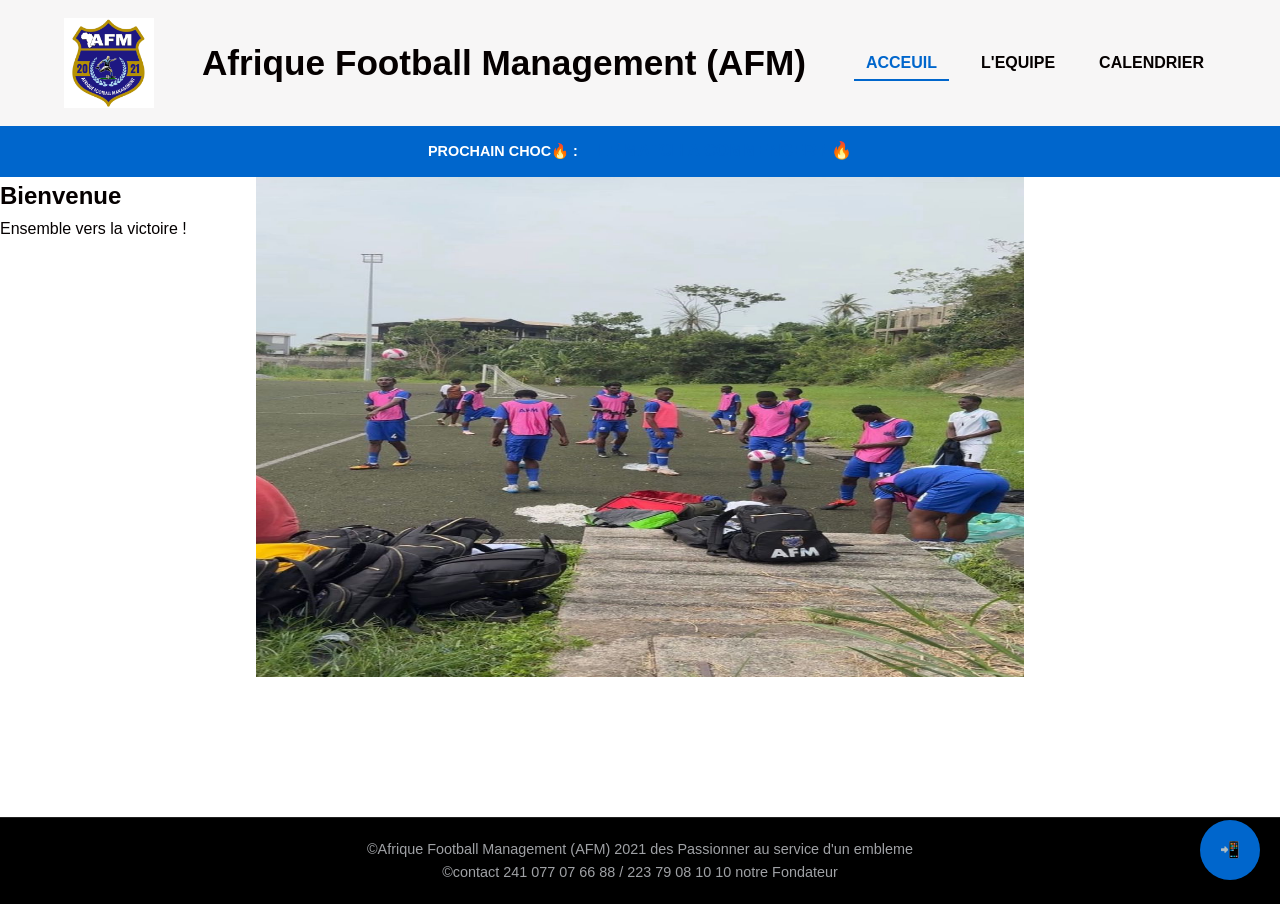
==== index.html @ 7ea9cec1 "poste" ====
<!DOCTYPE html>
<html lang="fr">
<head>
    <meta charset="UTF-8">
    <meta name="viewport" content="width=device-width, initial-scale=1.0">
    <title>AFM - Acceuil</title>
    <link rel="stylesheet" href="style.css">
</head>    
<body>

    <header>
        <div class="logo">
            <a href="index.html">
                <img src="image/logo.jpg" alt="logo de l'euipe">
            </a>
        </div>
        <h1 class="nom-equipe">Afrique Football Management (AFM)</h1>
        <nav>
            <ul>
                <li><a href="index.html" class="active">Acceuil</a></li>
                <li><a href="equipe.html">L'Equipe</a></li>
                <li><a href="calendrier.html">calendrier</a></li>
            </ul>
        </nav>
    </header>

    <div class="global-countdown">
        <div class="countdown-text">Prochain Choc🔥 :</div>
        <div id="countdown" class="compact">
            <span id="days">00</span>j
            <span id="hours">00</span>h
            <span id="minutes">00</span>m
            <span id="seconds">00</span>s
        </div>
    </div>

    <section class="hero-carousel" id="carousel-container">
        <!-- JS va injecter les images ici -->
        <div class="hero-overlay">
            <h1>Bienvenue</h1>
            <p>Ensemble vers la victoire !</p>
        </div>
    </section>
    <section class="next-match-section">
        <div class="countdown-container">
        </div>
    </section>
    <footer>
        <p>&copy;Afrique Football Management (AFM) 2021 des Passionner au service d'un embleme </p>
        <p>&copy;contact 241 077 07 66 88 / 223 79 08 10 10 notre Fondateur</p>
    </footer>

    <script src="script.js"></script>

    <a href="contact.html" class="floating-contact-btn" title="Suivez-nous / Contact">
        <span class="phone-icon">📲</span> 
    </a>

</body>
</html>
---- style.css ----
:root {
    --couleur-principale: #0066cc;
    --couleur-secondaire: #161b22;
    --fond-sombre: #ffffff;
    --fond-card: #c6c6c6;
    --texte-clair: #050000;
    --texte-gris: #9fa1a5;
}
* {
    margin: 0;
    padding: 0;
    box-sizing: border-box;
    font-family: 'Segoe UI', Tahoma, Geneva, Verdana, sans-serif;
}
body {
    background-color: var(--fond-sombre);
    color: var(--texte-clair);
    line-height: 1.6;
}
a {
    text-decoration: none;
    color: inherit;
}
ul {
    list-style: none;
}



.logo img {
    height: 90px; 
    width: auto;
    display: block;
}
header {
    display: flex;
    justify-content: space-between;
    align-items: center;
    padding: 15px 5%;
    background-color: #f7f6f6;
    position: sticky;
    top: 0;
    z-index: 1000;
    border-bottom: 2px solid var(--couleur-principale);
    position: relative;
}
.nom-equipe {
    font-size: 2.2rem;
    font-weight: bold;
    text-align: center;
    margin-top: 20px;
    margin-bottom: 20px;
    margin-left: auto;
    margin-right: auto;
}
nav ul {
    display: flex;
    gap: 20px;
}
nav ul li a {
    font-weight: 600;
    text-transform: uppercase;
    font-size: 0,9rem;
    padding: 8px 12px;
    transition: all 0.3s ease;
    border-bottom: 2px solid transparent;
}
nav ul li a:hover,
nav ul li a.active {
    color: var(--couleur-principale);
    border-bottom: 2px solid var(--couleur-principale);
}

.hero {
    height: 80vh;
    display: flex;
    justify-content: center;
    align-items: center;
    text-align: center;
    padding: 0 20px;
}

.hero-content h1 {
    font-size: 3rem;
    text-transform: uppercase;
    margin-bottom: 15px;
    letter-spacing: 2px;
}

.hero-content h1 span {
    color: var(--couleur-principale);
}

.hero-content p {
    font-size: 1.2rem;
    color: var(--texte-gris);
    margin-bottom: 30px;
    max-width: 600px;
    margin-left: auto;
    margin-right: auto;
}

.btn {
    display: inline-block;
    background-color: var(--couleur-principale);
    color: var(--couleur-secondaire);
    padding: 12px 30px;
    font-weight: bold;
    text-transform: uppercase;
    border-radius: 5px;
    transition: background 0.3s ease, transform 0.2s ease;
}

.btn:hover {
    background-color: #004085;
    transform: translate(-3px);
}

footer {
    background-color: #000000;
    text-align: center;
    padding: 20px;
    margin-top: 40px;
    border-top: 1px solid #222;
    font-size: 0.9rem;
    color: var(--texte-gris);
}

.page-title {
    text-align: center;
    padding: 60px 20px 20px 20px;
}

.page-title h1 {
    font-size: 2.5rem;
    text-transform: uppercase;
    margin-bottom: 10px;
}

.page-title h1 span {
    color: var(--couleur-principale);
}

.page-title p {
    color: var(--texte-gris);
    max-width: 600px;
    margin: 0 auto;
}

.players-section {
    padding: 40px 5%;
}

.players-grid {
    display: grid;
    grid-template-columns: repeat(2, 1fr);
    gap: 30px;
    width: 100%;
}

.players-card {
    background-color: var(--fond-card);
    border-radius: 10px;
    overflow: hidden;
    box-shadow: 0 4px 15px rgba(0, 0, 0, 0.3);
    transition: transform 0.3 ease, box-shadow 0.3s ease;
    border: 1px solid #222;
    max-width: 500px;
    width: 100%;
    margin: 0 auto;
}

.players-card:hover {
    transform: translateY(-10px);
    box-shadow: 0 10px 20px rgba(0, 102, 204, 0.3);
    border-color: var(--couleur-principale);
}

.players-img img {
    width: 75%;
    height: 400px;
    object-fit: cover;
    display: block;
    background-color: #222;
}

.player-info {
    padding: 20px;
    position: relative;
}

.player-info h3 {
    font-size: 1.2rem;
    margin-bottom: 5px;
}

.player-position {
    color: var(--texte-gris);
    font-size: 0.9rem;
    text-transform: uppercase;
    letter-spacing: 1px;
}

.player-number {
    position: absolute;
    top: 15px;
    right: 20px;
    font-size: 2rem;
    font-weight: 900;
    color: rgba(255, 255, 255, 0.1);
    transition: color 0.3s ease;
}

.players-card:hover .player-number {
    color: var(--couleur-principale);
}

.schedule-section {
    padding: 20px 5%;
    display: flex;
    flex-direction: column;
    gap: 50px;
}

.match-block h2 {
    font-size: 1.8rem;
    text-transform: uppercase;
    margin-bottom: 20px;
    border-left: 4px solid var(--couleur-principale);
    padding-left: 15px;
}

.match-block h2 span {
    color: var(--couleur-principale);
}

.match-list {
    display: flex;
    flex-direction: column;
    gap: 15px;
}

.match-card {
    background-color: var(--fond-card);
    border-radius: 8px;
    padding: 20px;
    display: flex;
    flex-direction: column;
    align-items: center;
    gap: 10px;
    border: 1px solid #222;
    transition: border-color 0.3s ease;
}

.match-card:hover {
    border-color: var(--couleur-principale);
}

.match-date {
    font-size: 0.85rem;
    color: var(--texte-gris);
    font-weight: 600;
    text-transform: uppercase;
}

.match-teams {
    display: flex;
    align-items: center;
    justify-content: center;
    width: 100%;
    gap: 20px;
    font-size: 1.2rem;
    font-weight: bold;
}

.team {
    flex: 1;
    text-align: center;
}

@media(min-width: 600px) {
    .match-card {
        flex-direction: row;
        justify-content: space-between;
    }
    .match-teams {
        width: auto;
        gap: 40px;
    }
    .team {
        flex: none;
    }
}

.score {
    background-color: #000;
    padding: 5px 15px;
    border-radius: 5px;
    letter-spacing: 2px;
    border: 1px solid #333;
}

.score .win {
    color: var(--couleur-principale);
}

.vs {
    font-size: 0.9rem;
    background-color: var(--couleur-principale);
    color: #fff;
    padding: 3px 8px;
    border-radius: 3px;
}

.match-location {
    font-size: 0.85rem;
    color: var(--texte-gris);
}

@media (max-width: 500px) {
    .match-vs {
        flex-direction: column;
        gap: 10px;
   }
    .countdown-box {
        min-width: 5px;
        padding: 1px;
    }
    .countdown-box span {
        font-size: 1.5rem;
    }
}

.global-countdown {
    background-color: var(--couleur-principale);
    color: white;
    padding: 10px 5%;
    display: flex;
    justify-content: center;
    align-items: center;
    gap: 20px;
    border-bottom: 2px solid var(--couleur-principale);
    font-size: 0.9rem;
}

.countdown-text { font-weight: bold; text-transform: uppercase; }
#countdown.compact span { color: var(--fond-sombre); font-weight: bold;}

.hero-carousel {
    position: relative;
    width: 100%;
    height: 600px;
    max-height: 75vh;
    overflow: hidden;
}

.slide {
    position: absolute;
    top: 0; left: 20%; width: 100%; height: 100%;
    opacity: 0;
    transition: opacity 1s ease-in-out;
}

.slide.active {
    opacity: 1;
}

.slide img {
    width: 60%;
    height: 500px;
    object-fit:center;
    object-position: center;
}

hero-overlay {
    position: absolute;
    top: 0; left: 0; width: 100%;height: 100%;
    display: flex;
    flex-direction: column;
    justify-content: center;
    align-items: center;
    background: rgba(0, 0, 0, 0.5);
    color: white;
    text-align: center;
    z-index: 10;
}

@media (max-width: 768px) {
    .hero-carousel {
        height: 300px;
    }
}

.floating-contact-btn {
    position: fixed;
    bottom: 20px;
    right: 20px;
    width: 60px;
    height: 60px;
    background-color: var(--couleur-principale);
    color: #050000;
    border-radius: 50%;
    display: flex;
    justify-content: center;
    align-items: center;
    box-shadow: 0 4px 10px rgba(0, 0, 0, 0.4);
    z-index: 9999;
    text-decoration: none;
    transition: transform 0.3s ease, background-color 0.3s ease;
}

.floating-contact-btn:hover {
    transform: scale(1.1);
    background-color: #050000;
}

.phone-icone {
    font-size: 28px;
    line-height: 1;
}

@media (max-width: 768px) {
    .floating-contact-btn {
        bottom: 15px;
        right: 15px;
        width: 50px;
        height: 50px;
    }
    .phone-icone {
        font-size: 22px;
    }
}

.contact-section {
    padding: 40px 5%;
}

.contact-container {
    display: flex;
    flex-direction: column;
    gap: 40px;
    background-color: var(--fond-card);
    padding: 40px;
    border-radius: 10px;
    border: 1px solid #c6c6c6;
    max-width: 1100px;
    margin: 0 auto;
}

@media(min-width: 768px) {
    .contact-container { flex-direction: row; }
    .contact-info, .contact-form-block { flex: 1; }
}

.contact-info h2, .contact-form-block h2 {
    font-size: 1.8rem;
    text-transform: uppercase;
    margin-bottom: 20px;
}

.contact-info h2 span, .contact-form-block h2 span {
    color: var(--couleur-principale);
}

.social-hub { margin-bottom: 30px; }
.social-hub p { color: var(--texte-gris); }

.hub-links {
    display: flex;
    flex-direction: column;
    gap: 15px;
    margin-top: 20px;
}

.hub-btn {
    display: flex;
    align-items: center;
    gap: 15px;
    padding: 15px 20px;
    border-radius: 8px;
    color: #f2efef;
    font-weight: bold;
    font-size: 1.1rem;
    transition: transform 0.2s ease, filter 0.2s ease;
}

.hub-btn:hover {
    transform: translateX(5px);
    filter: brightness(1.1);
}

.fb { background-color: #1877f2; }
.tt { background-color: #010101; border: 1px solid #333; }
.yt {background-color: #ff0000 ; }
.wa { background-color: #25d366; }

.contact-form {
    display: flex;
    flex-direction: column;
    gap: 20px;
}

.form-group {
    display: flex;
    flex-direction: column;
    gap: 8px;
}

.form-group label {
    font-size: 0.9rem;
    font-weight: 600;
    color: var(--texte-gris);
}

.form-group input, .form-group textarea {
    background-color: var(--fond-sombre);
    border: 1px solid var(--texte-gris);
    padding: 12px;
    border-radius: 5px;
    color: var(--texte-clair);
    font-size: 1rem;
    transition: border-color 0.3s ease;
}

.form-group input:focus, .form-group textarea:focus {
    outline: none;
    border-color: var(--couleur-principale);
}

.send-btn {
    border: none;
    cursor: pointer;
    width: 100%;
    text-align: center;
}
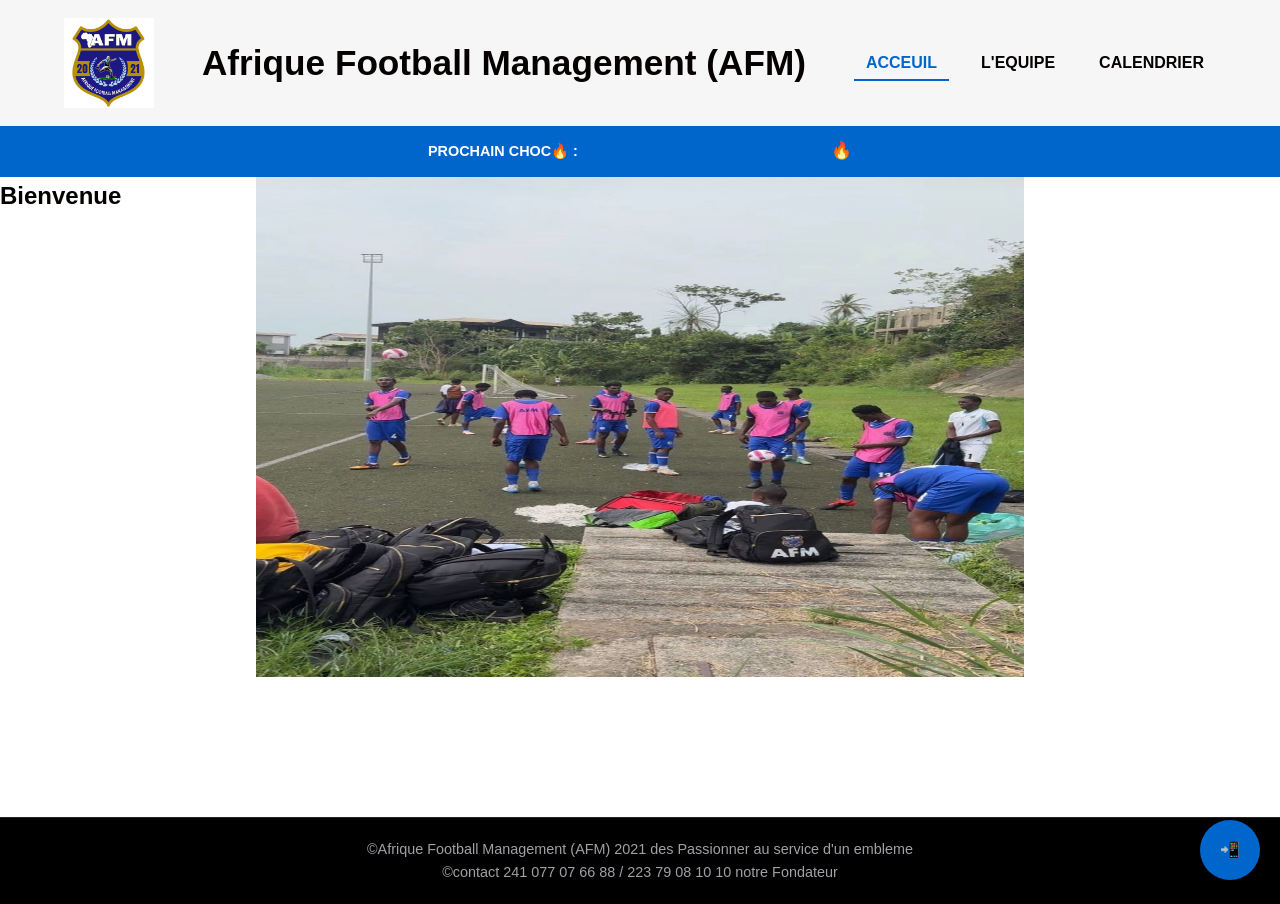
==== commit eb16c295: "fin" ====
--- a/index.html
+++ b/index.html
@@ -38,7 +38,6 @@
         <!-- JS va injecter les images ici -->
         <div class="hero-overlay">
             <h1>Bienvenue</h1>
-            <p>Ensemble vers la victoire !</p>
         </div>
     </section>
     <section class="next-match-section">
--- a/style.css
+++ b/style.css
@@ -12,6 +12,11 @@
     box-sizing: border-box;
     font-family: 'Segoe UI', Tahoma, Geneva, Verdana, sans-serif;
 }
+html, body {
+    max-width: 100%;
+    overflow-x: hidden;
+}
+
 body {
     background-color: var(--fond-sombre);
     color: var(--texte-clair);
@@ -24,8 +29,6 @@
 ul {
     list-style: none;
 }
-
-
 
 .logo img {
     height: 90px; 
@@ -70,6 +73,7 @@
     color: var(--couleur-principale);
     border-bottom: 2px solid var(--couleur-principale);
 }
+
 
 .hero {
     height: 80vh;
@@ -532,4 +536,114 @@
     cursor: pointer;
     width: 100%;
     text-align: center;
-}+}
+
+@media (max-width: 768px) {
+    header {
+        display: flex;
+        flex-direction: column !important;
+        align-items: center;
+        text-align: center;
+        gap: 12px;
+        padding: 15px 5%;
+        width: 100%;
+    }
+
+    .nom-equipe {
+        font-size: 1.1rem !important;
+        width: 100%;
+        max-width: 100%;
+        margin: 5px 0;
+        white-space: normal;
+    }
+
+    nav {
+        width: 100%;
+    }
+
+    nav ul {
+        display: flex;
+        justify-content: center;
+        flex-wrap: wrap;
+        gap: 12px;
+        width: 100%;
+        padding: 0;
+    }
+
+    nav ul li a {
+        font-size: 0.8rem;
+    }
+
+    .global-countdown, .hero-carousel, .contact-container, footer {
+        width: 100%;
+        max-width: 100%;
+    }
+
+    .floating-contact-btn { bottom: 15px; right: 15px; width: 50px; height: 50px; }
+    .phone-icone { font-size: 22px; }
+
+    #carousel-container.hero-carousel {
+        position: relative !important;
+        width: 100vw !important;
+        max-width: 100vw !important;
+        height: 350px !important;
+        margin-left: calc(-50vw + 50%) !important;
+        margin-right: calc(-50vw + 50%) !important;
+        padding: 0 !important;
+        overflow: hidden !important;
+        display: block !important;
+    }
+
+    .carousel-container.hero-carousel img {
+        width: 100% !important;
+        height: 280px !important;
+        object-fit: cover !important;
+        object-position: center !important;
+        display: block !important;
+    }
+
+    #carousel-container .hero-overlay {
+        position: absolute !important;
+        top: 0 !important;
+        left: 0 !important;
+        width: 100% !important;
+        height: 100% !important;
+        display: flex !important;
+        flex-direction: column !important;
+        justify-content: center !important;
+        align-items: center !important;
+        text-align: baseline !important;
+        padding: 20px !important;
+        box-sizing: border-box !important;
+    }
+
+    #carousel-container .hero-overlay h1 {
+        font-size: 1.8rem !important;
+        color: #ffffff !important;
+        margin: 0 0 10px 0 !important;
+    }
+
+    .players-grid {
+        display: flex !important;
+        flex-direction: column !important;
+        align-items: center;
+        gap: 25px;
+        padding: 10px 5% !important;
+        width: 100%;
+    }
+
+    .players-card {
+        width: 100% !important;
+        max-width: 340px;
+        margin: 0 auto;
+    }
+
+    .players-img img {
+        width: 100% !important;
+        height: 350px !important;
+        object-fit: cover !important;
+        border-radius: 8px;
+    }
+   
+}    
+    
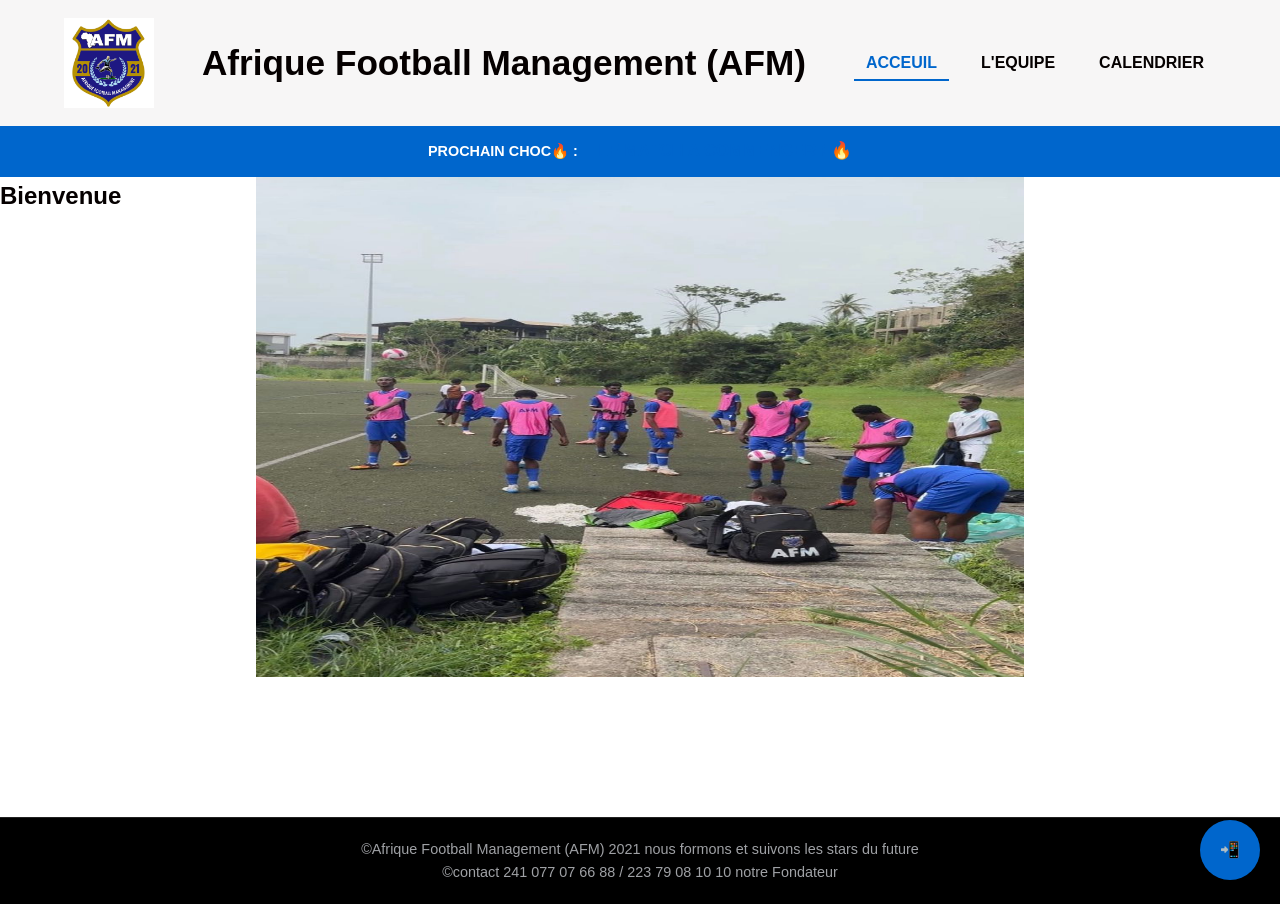
==== commit 95dab565: "merci" ====
--- a/index.html
+++ b/index.html
@@ -45,7 +45,7 @@
         </div>
     </section>
     <footer>
-        <p>&copy;Afrique Football Management (AFM) 2021 des Passionner au service d'un embleme </p>
+        <p>&copy;Afrique Football Management (AFM) 2021 nous formons et suivons les stars du future </p>
         <p>&copy;contact 241 077 07 66 88 / 223 79 08 10 10 notre Fondateur</p>
     </footer>
 
--- a/style.css
+++ b/style.css
@@ -586,17 +586,20 @@
         position: relative !important;
         width: 100vw !important;
         max-width: 100vw !important;
-        height: 350px !important;
+        height: 400px !important;
         margin-left: calc(-50vw + 50%) !important;
         margin-right: calc(-50vw + 50%) !important;
         padding: 0 !important;
         overflow: hidden !important;
-        display: block !important;
-    }
-
-    .carousel-container.hero-carousel img {
+        display: flex !important;
+        justify-content: center !important;
+        object-position: center !important;
+        object-fit: cover !important;
+    }
+
+    #carousel-container.hero-carousel img {
         width: 100% !important;
-        height: 280px !important;
+        height: 100% !important;
         object-fit: cover !important;
         object-position: center !important;
         display: block !important;
@@ -612,14 +615,14 @@
         flex-direction: column !important;
         justify-content: center !important;
         align-items: center !important;
-        text-align: baseline !important;
+        text-align: center !important;
         padding: 20px !important;
         box-sizing: border-box !important;
     }
 
     #carousel-container .hero-overlay h1 {
         font-size: 1.8rem !important;
-        color: #ffffff !important;
+        color: #e9e5f3 !important;
         margin: 0 0 10px 0 !important;
     }
 
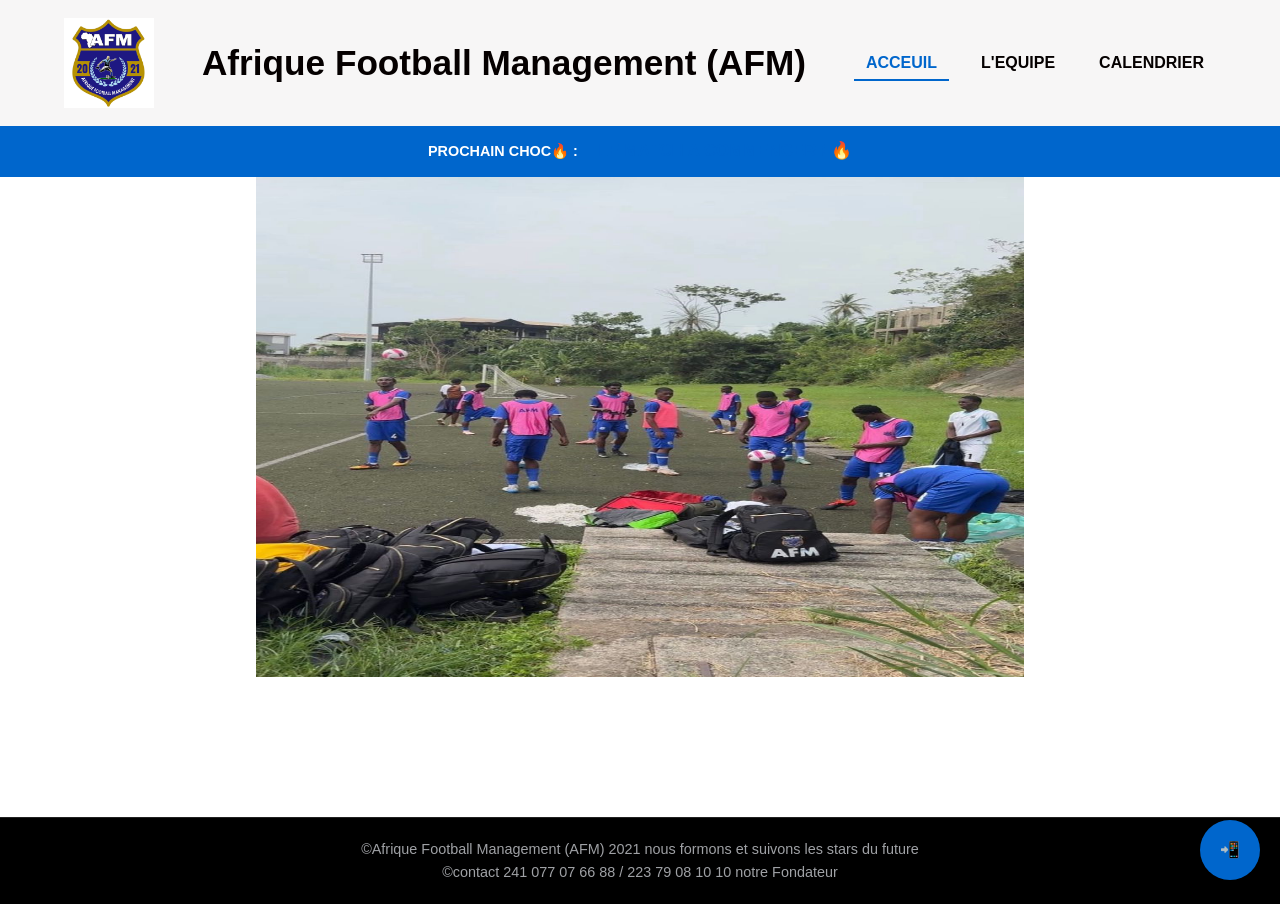
==== commit 4f5e7bde: "dddd" ====
--- a/index.html
+++ b/index.html
@@ -36,9 +36,6 @@
 
     <section class="hero-carousel" id="carousel-container">
         <!-- JS va injecter les images ici -->
-        <div class="hero-overlay">
-            <h1>Bienvenue</h1>
-        </div>
     </section>
     <section class="next-match-section">
         <div class="countdown-container">
--- a/style.css
+++ b/style.css
@@ -605,27 +605,6 @@
         display: block !important;
     }
 
-    #carousel-container .hero-overlay {
-        position: absolute !important;
-        top: 0 !important;
-        left: 0 !important;
-        width: 100% !important;
-        height: 100% !important;
-        display: flex !important;
-        flex-direction: column !important;
-        justify-content: center !important;
-        align-items: center !important;
-        text-align: center !important;
-        padding: 20px !important;
-        box-sizing: border-box !important;
-    }
-
-    #carousel-container .hero-overlay h1 {
-        font-size: 1.8rem !important;
-        color: #e9e5f3 !important;
-        margin: 0 0 10px 0 !important;
-    }
-
     .players-grid {
         display: flex !important;
         flex-direction: column !important;
